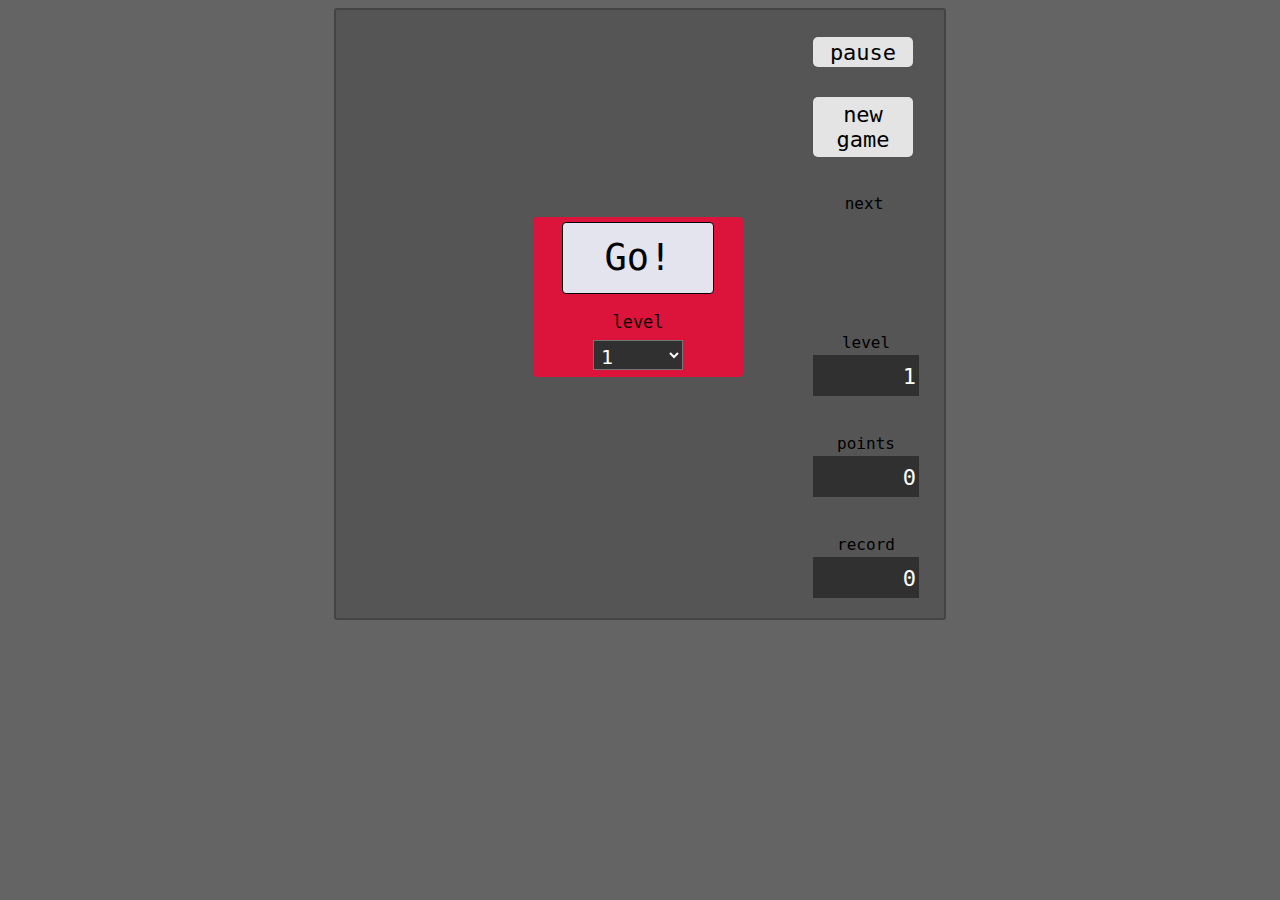
==== tetris/index.html @ 550f0e58 "rename (best -> record)" ====
<!DOCTYPE html>
<html>
<head>
<title>Tetris</title>
<link rel="icon" href="icon.png">
<link rel="stylesheet" href="tetris.css">
</head>
<body>
    <div id="frame">
        <div id="goDiv">
            <div id="go">Go!</div>
            <br>
            <div id="chooseLevel">
                    level
                    <select id="levSel">
                        <option value="1000">1</option>
                        <option value="800">2</option>
                        <option value="600">3</option>
                        <option value="400">4</option>
                        <option value="300">5</option>
                        <option value="200">6</option>
                    </select>
            </div>
        </div>
        <div id="gameOver">
                game over!<br>
                <div id="newGame2">new game</div>
            </div>
        <div id="mainContainer"></div>
        <div id="tools">
            <!--<button id="play">play</button>-->
            <button id="pause">pause</button> <br>
            <button id="newGame" onclick="startNewGame()">new game</button>
            <div id="nextContainer">next<br></div>
            <div id="levDiv">
                level<br>
                <div id="level">1</div>
            </div>
            <div id="pointsDiv">
                points<br>
                <div id="points">0</div>
            </div>
            <div id="bestDiv">
                record<br>
                <div id="best">0</div>
            </div>
        </div>
    </div>
<script src="tetris.js"></script>
</body>
</html>
---- tetris/tetris.css ----
body {
    background-color: #646464
}



#goDiv {
    margin-left: 190px;
    margin-top: 200px;
    width: 210px;
    height: 160px;
    line-height: 70px;
    border-radius: 4px;
    background-color: #dc143c;
    text-align: center;
    font-size: 20px;
    font-family: "Lucida Console", Monaco, monospace;
    position: absolute;
}

#go {
    margin-top: 5px;
    margin-left: 29px;
    width: 150px;
    height: 70px;
    line-height: 70px;
    border: 1px solid black;
    border-radius: 4px;
    background-color: #e4e4ee;
    text-align: center;
    font-size: 37px;
    font-family: "Lucida Console", Monaco, monospace;
    position: absolute;
    cursor: pointer;
}

#go:hover {
    font-size: 43px;
}

#gameOver {
    margin-left: 190px;
    margin-top: 200px;
    width: 210px;
    height: 160px;
    line-height: 70px;
    border-radius: 4px;
    background-color: #dc143c;
    text-align: center;
    font-size: 25px;
    font-family: "Lucida Console", Monaco, monospace;
    position: absolute;
    display: none;
}

#newGame2 {
    margin-top: 5px;
    margin-left: 39px;
    width: 130px;
    height: 60px;
    line-height: 59px;
    border: 1px solid black;
    border-radius: 4px;
    background-color: #e4e4ee;
    text-align: center;
    font-size: 21px;
    font-family: "Lucida Console", Monaco, monospace;
    position: absolute;
    cursor: pointer;
}

#newGame2:hover {
    font-size: 24px;
    font-weight: bold;
}

.squareItem {
    margin: 1px;
    border-radius: 3px;
    width: 20px;
    height: 20px;
    box-sizing: border-box;
    background-color: #303030;
    float: left;
    border: 1px solid #3b3b3b;
}

.squareItemNext {
    margin: 1px;
    border-radius: 3px;
    width: 20px;
    height: 20px;
    box-sizing: border-box;
    background-color: #9999996b;
    float: right;
    border: 1px solid #0000002f;
}

#pause {
    width: 100px;
    height: 30px;
    border: none;
    cursor: pointer;
    background-color: #e4e4e4;
    border-radius: 5px;
    margin-bottom: 30px;
    font-size: 22px;
    font-family: "Lucida Console", Monaco, monospace;
    line-height: 30px;
}

#pause:hover {
    font-size: 25px;
    font-weight: bold;
}

#newGame {
    width: 100px;
    height: 60px;
    border: none;
    cursor: pointer;
    background-color: #e4e4e4;
    border-radius: 5px;
    display: block;
    font-size: 22px;
    font-family: "Lucida Console", Monaco, monospace;
}

#newGame:hover {
    font-size: 25px;
    font-weight: bold;
}

#frame {
    border-radius: 3px;
    margin: auto;
    width: 594px;
    height: 594px;
    padding: 7px;
    border: 2px solid #444444;
    background-color: #555555
}

#tools {
    position: absolute;
    margin-left: 450px;
    padding: 20px;
}

#nextContainer {
    width: 88px;
    margin-top: 37px;
    margin-left: 7px;
    font-family: "Lucida Console", Monaco, monospace;
    text-align: center;
}

#mainContainer {
    width: 440px ;
    background-color: black
}

.currentBlock {
    background-color: #dc143c;
}

.fixed {
    background-color: #38849b;
}


#levSel {
    width: 90px;
    height: 30px;
    background-color: #303030;
    color: white;
    font-family: "Lucida Console", Monaco, monospace;
    font-size: 20px;
    padding: 3px;
    margin-left: 60px;
    display: block;
}

#chooseLevel {
    margin-top: 18px;
    text-align: center;
    font-size: 17px;
    font-family: "Lucida Console", Monaco, monospace;
    line-height: 35px;
}

#levDiv {
    margin-top: 120px;
    text-align: center;
    font-family: "Lucida Console", Monaco, monospace;
}

#level {
    margin-top: 3px;
    width: 100px;
    height: 35px;
    background-color: #303030;
    color: white;
    text-align: right;
    font-family: "Lucida Console", Monaco, monospace;
    font-size: 22px;
    padding: 3px;
    line-height: 38px;
}

#pointsDiv {
    margin-top: 38px;
    text-align: center;
    font-family: "Lucida Console", Monaco, monospace;
}

#points {
    margin-top: 3px;
    width: 100px;
    height: 35px;
    background-color: #303030;
    color: white;
    text-align: right;
    font-family: "Lucida Console", Monaco, monospace;
    font-size: 22px;
    padding: 3px;
    line-height: 38px;
}

#bestDiv {
    margin-top: 38px;
    text-align: center;
    font-family: "Lucida Console", Monaco, monospace;
}

#best {
    margin-top: 3px;
    width: 100px;
    height: 35px;
    background-color: #303030;
    color: white;
    text-align: right;
    font-family: "Lucida Console", Monaco, monospace;
    font-size: 22px;
    padding: 3px;
    line-height: 38px;
}

.shadow {
    background-color: #9e9e9e7a
}
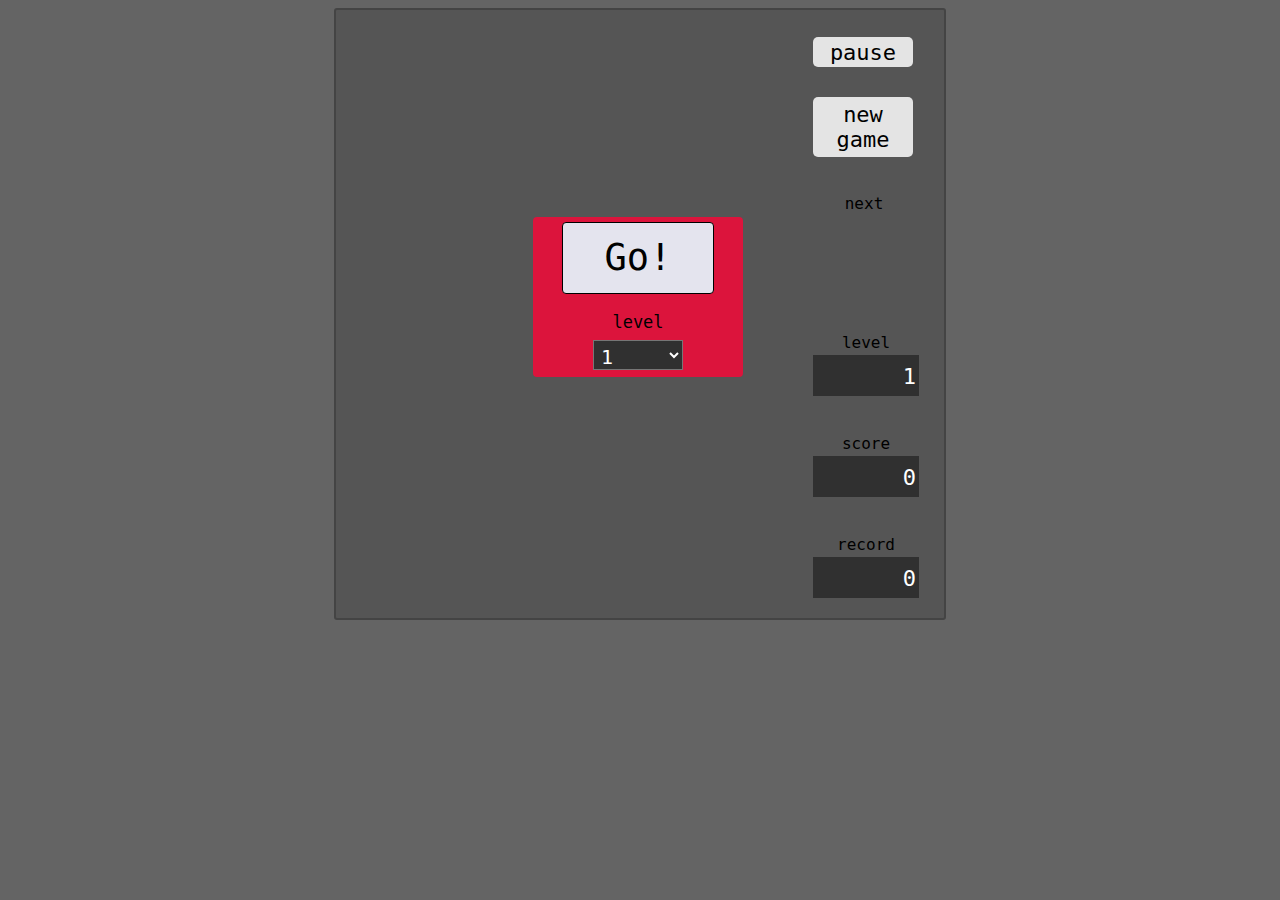
==== commit 2b81702c: "Update index.html" ====
--- a/tetris/index.html
+++ b/tetris/index.html
@@ -3,6 +3,7 @@
 <head>
 <title>Tetris</title>
 <link rel="icon" href="icon.png">
+<link href="https://fonts.googleapis.com/css?family=ZCOOL+KuaiLe" rel="stylesheet">
 <link rel="stylesheet" href="tetris.css">
 </head>
 <body>
@@ -37,7 +38,7 @@
                 <div id="level">1</div>
             </div>
             <div id="pointsDiv">
-                points<br>
+                score<br>
                 <div id="points">0</div>
             </div>
             <div id="bestDiv">
--- a/tetris/tetris.css
+++ b/tetris/tetris.css
@@ -2,11 +2,8 @@
     background-color: #646464
 }
 
-
-
 #goDiv {
-    margin-left: 190px;
-    margin-top: 200px;
+    margin: 200px 0 0 190px;
     width: 210px;
     height: 160px;
     line-height: 70px;
@@ -19,8 +16,7 @@
 }
 
 #go {
-    margin-top: 5px;
-    margin-left: 29px;
+    margin: 5px 0 0 29px;
     width: 150px;
     height: 70px;
     line-height: 70px;
@@ -39,8 +35,7 @@
 }
 
 #gameOver {
-    margin-left: 190px;
-    margin-top: 200px;
+    margin: 200px 0 0 190px;
     width: 210px;
     height: 160px;
     line-height: 70px;
@@ -54,8 +49,7 @@
 }
 
 #newGame2 {
-    margin-top: 5px;
-    margin-left: 39px;
+    margin: 5px 0 0 39px;
     width: 130px;
     height: 60px;
     line-height: 59px;
@@ -149,8 +143,7 @@
 
 #nextContainer {
     width: 88px;
-    margin-top: 37px;
-    margin-left: 7px;
+    margin: 37px 0 0 7px;
     font-family: "Lucida Console", Monaco, monospace;
     text-align: center;
 }
